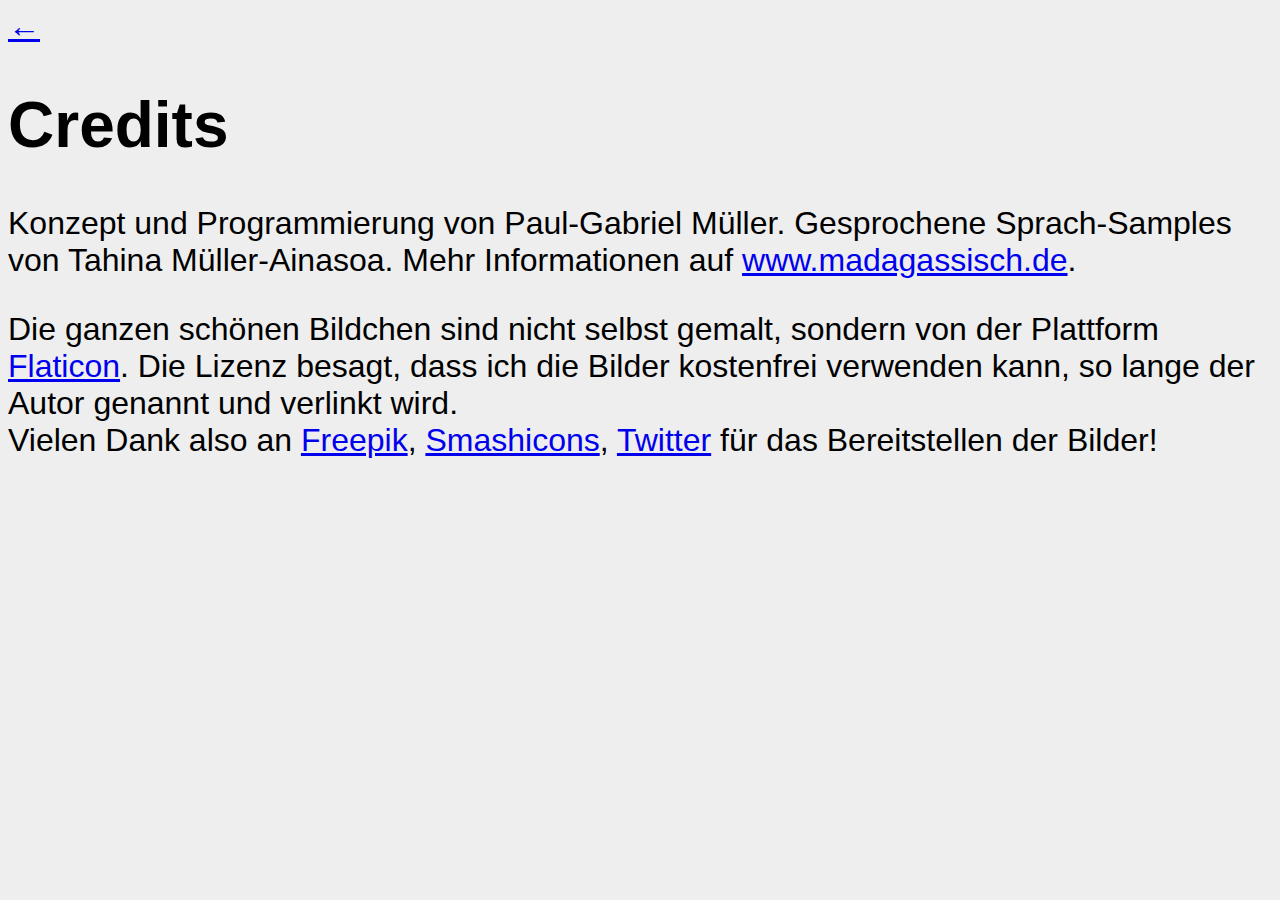
==== credits.html @ cb67f2a5 "generate again, credits" ====
<!DOCTYPE html>
<html ng-app="select" ng-controller="Main as m">
<head>
<meta charset="utf-8"/>
	<title>Credits</title>
	<link rel="stylesheet" type="text/css" href="css/style.css" />
</head>
<body>
	<a href="index.html">←</a>
<h1>Credits</h1>
<p>
Konzept und Programmierung von Paul-Gabriel Müller. Gesprochene Sprach-Samples von Tahina Müller-Ainasoa. Mehr Informationen auf <a href="http://www.madagassisch.de" target="_blank">www.madagassisch.de</a>.
</p>
<p>
Die ganzen schönen Bildchen sind nicht selbst gemalt, sondern von der Plattform <a href="https://www.flaticon.com/" target="_blank">Flaticon</a>. Die Lizenz besagt, dass ich die Bilder kostenfrei verwenden kann, so lange der Autor genannt und verlinkt wird.
<br /> Vielen Dank also an <a href="https://www.flaticon.com/authors/freepik">Freepik</a>, <a href="https://www.flaticon.com/authors/smashicons">Smashicons</a>, <a href="https://www.flaticon.com/authors/twitter">Twitter</a> für das Bereitstellen der Bilder!
</p>
</body>
</html>
---- css/style.css ----
img.card {
width: 128px;

}
body {
background-color:#eeeeee;
}

body {
	font-size:200%;
	font-family: verdana, sans-serif;
}
#question {
	background-color:#dddddd;
	font-size:20pt;
	font-weight:bold;
}
.icon {
	width:32px;
	
}
.ng-cloak { visibility:hidden; }

#footer {
    position: absolute;
    bottom:0px;
    right:0px;
	font-size:50%;
}
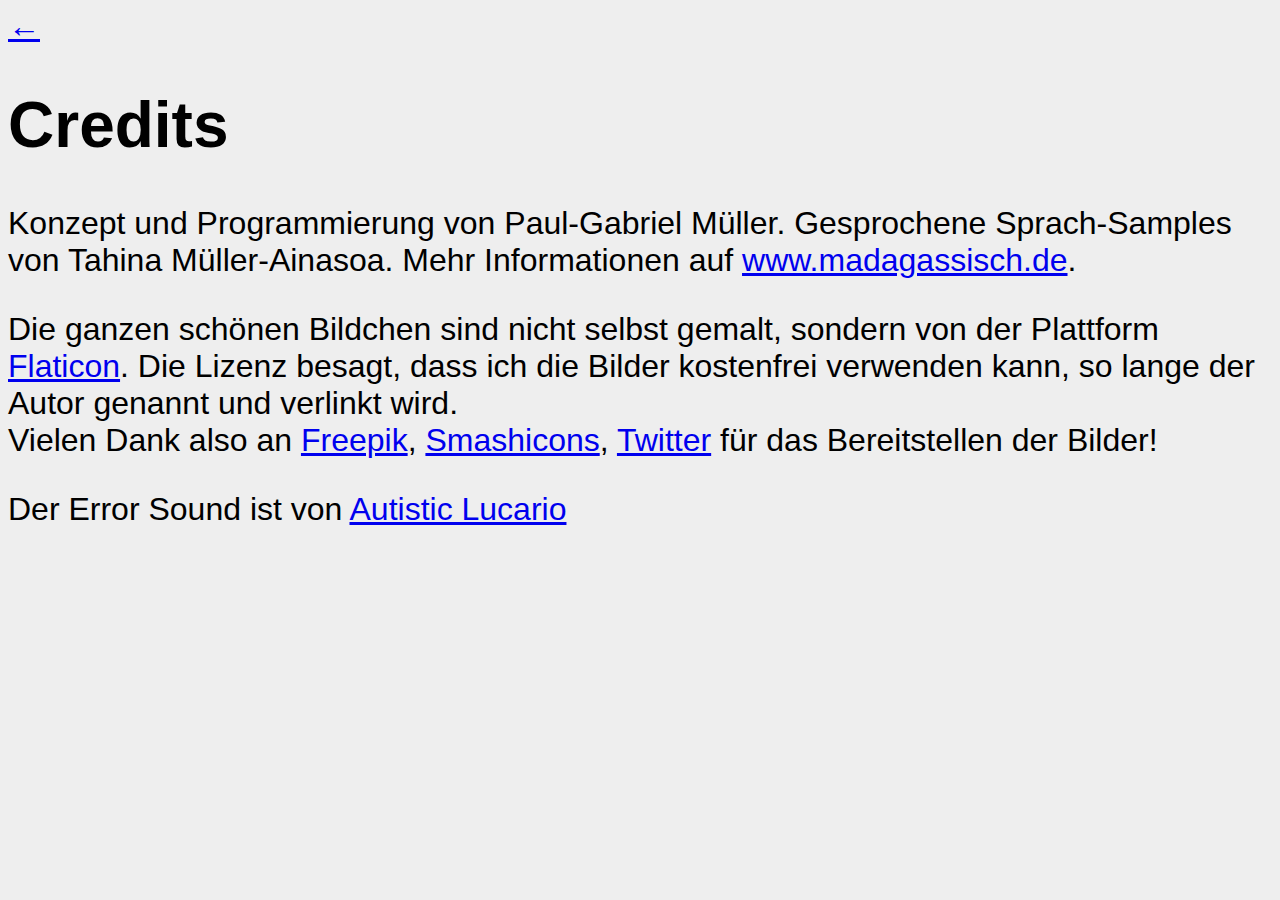
==== commit 9a10a68e: "error sound" ====
--- a/credits.html
+++ b/credits.html
@@ -15,6 +15,8 @@
 Die ganzen schönen Bildchen sind nicht selbst gemalt, sondern von der Plattform <a href="https://www.flaticon.com/" target="_blank">Flaticon</a>. Die Lizenz besagt, dass ich die Bilder kostenfrei verwenden kann, so lange der Autor genannt und verlinkt wird.
 <br /> Vielen Dank also an <a href="https://www.flaticon.com/authors/freepik">Freepik</a>, <a href="https://www.flaticon.com/authors/smashicons">Smashicons</a>, <a href="https://www.flaticon.com/authors/twitter">Twitter</a> für das Bereitstellen der Bilder!
 </p>
+<p>Der Error Sound ist von <a href="https://freesound.org/people/Autistic%20Lucario/sounds/142608/">Autistic Lucario</a>
+</p>
 </body>
 </html>
 
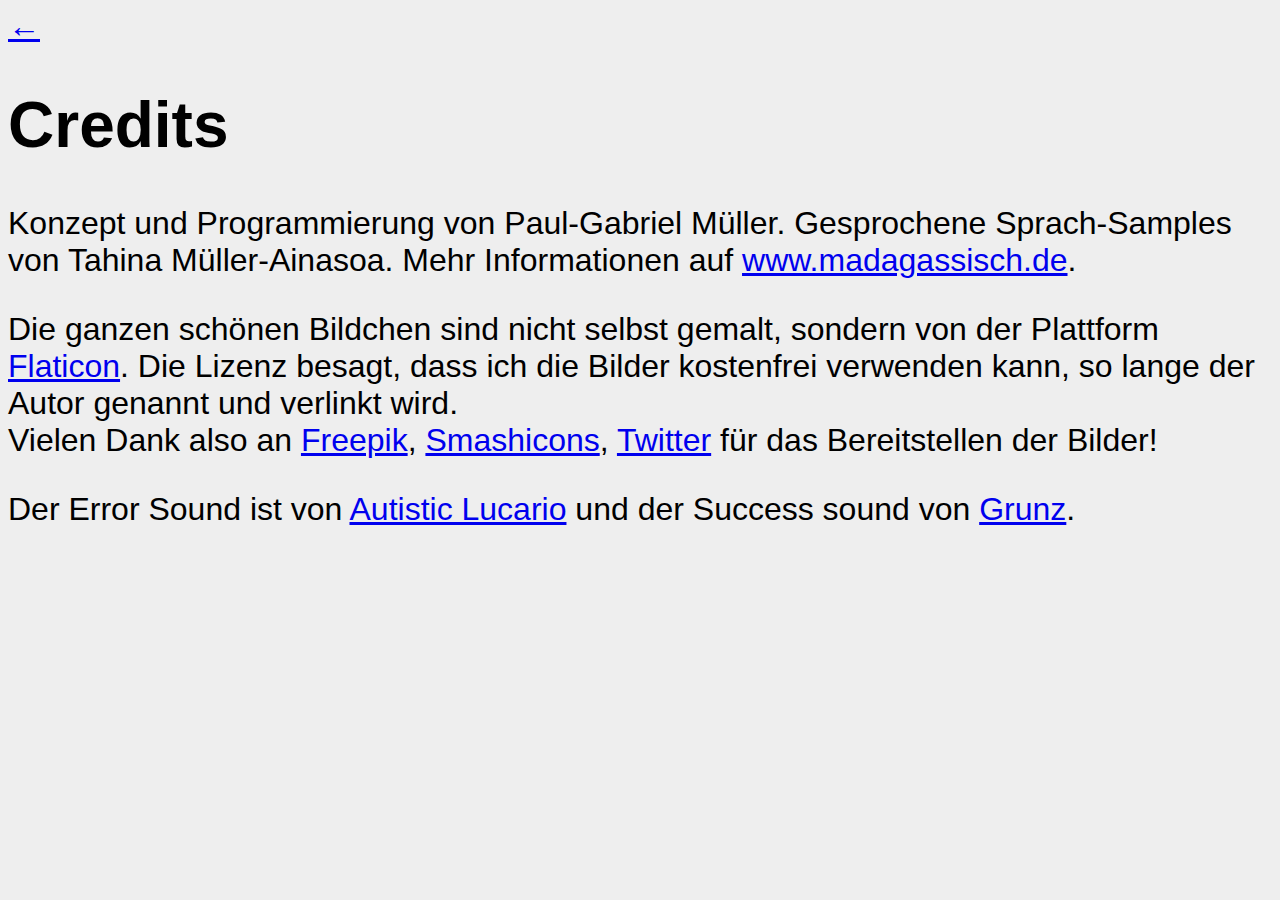
==== commit 16ca59d5: "some new words" ====
--- a/credits.html
+++ b/credits.html
@@ -15,7 +15,7 @@
 Die ganzen schönen Bildchen sind nicht selbst gemalt, sondern von der Plattform <a href="https://www.flaticon.com/" target="_blank">Flaticon</a>. Die Lizenz besagt, dass ich die Bilder kostenfrei verwenden kann, so lange der Autor genannt und verlinkt wird.
 <br /> Vielen Dank also an <a href="https://www.flaticon.com/authors/freepik">Freepik</a>, <a href="https://www.flaticon.com/authors/smashicons">Smashicons</a>, <a href="https://www.flaticon.com/authors/twitter">Twitter</a> für das Bereitstellen der Bilder!
 </p>
-<p>Der Error Sound ist von <a href="https://freesound.org/people/Autistic%20Lucario/sounds/142608/">Autistic Lucario</a>
+<p>Der Error Sound ist von <a href="https://freesound.org/people/Autistic%20Lucario/sounds/142608/">Autistic Lucario</a> und der Success sound von <a href="https://freesound.org/people/grunz/sounds/109662/">Grunz</a>.
 </p>
 </body>
 </html>
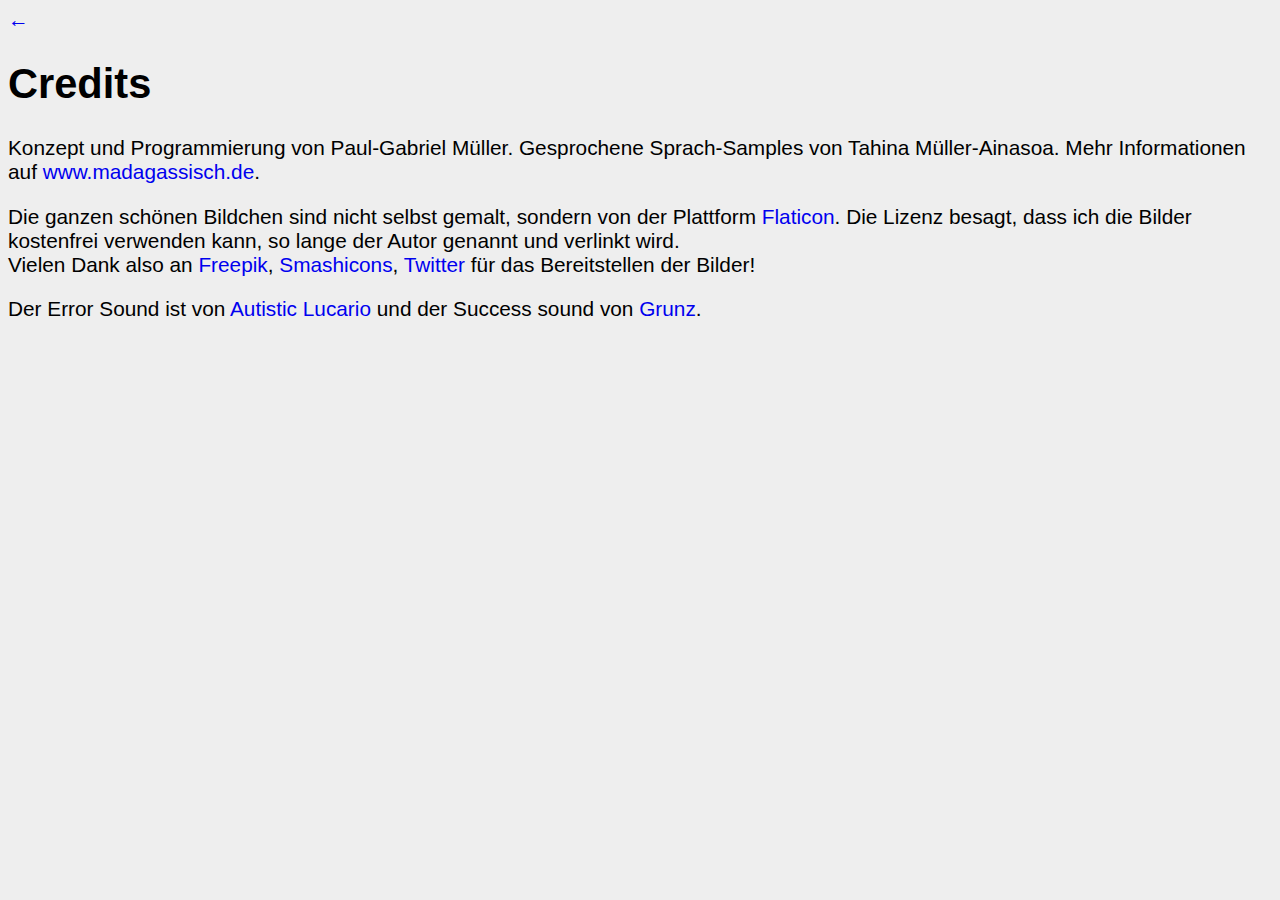
==== commit 412e3699: "styling" ====
--- a/credits.html
+++ b/credits.html
@@ -2,8 +2,10 @@
 <html ng-app="select" ng-controller="Main as m">
 <head>
 <meta charset="utf-8"/>
-	<title>Credits</title>
+	<title>Credits - Mianatra voambolana Malagasy</title>
 	<link rel="stylesheet" type="text/css" href="css/style.css" />
+	<link rel="icon" type="sary/malagasy.png" href="sary/malagasy.png" />
+
 </head>
 <body>
 	<a href="index.html">←</a>
--- a/css/style.css
+++ b/css/style.css
@@ -1,13 +1,14 @@
 img.card {
-width: 128px;
+max-width: 256px;
+width:calc(8vw + 8vh);
 
 }
 body {
-background-color:#eeeeee;
+	background-color:#eeeeee;
 }
 
 body {
-	font-size:200%;
+	font-size:130%;
 	font-family: verdana, sans-serif;
 }
 #question {
@@ -16,8 +17,13 @@
 	font-weight:bold;
 }
 .icon {
-	width:32px;
-	
+	width:64px;
+}
+.iconsmall {
+	width: 16px;
+}
+.preview {
+	width:48px;
 }
 .ng-cloak { visibility:hidden; }
 
@@ -27,3 +33,27 @@
     right:0px;
 	font-size:50%;
 }
+button.levelselect {
+	border: 1px solid black;
+	margin: 4px;
+	padding: 2px;
+	padding-top:10px;
+	padding-bottom:5px;
+	width: 160px;
+	height: 100px;
+	border-radius:20px;
+	text-align:center;
+	font-size: 14pt;
+}
+a {
+	text-decoration: none;:none;
+}
+.menuentry *{
+  display: inline-block;
+  vertical-align: middle;
+}
+h2 {
+	font-size: 80%;
+}
+
+
